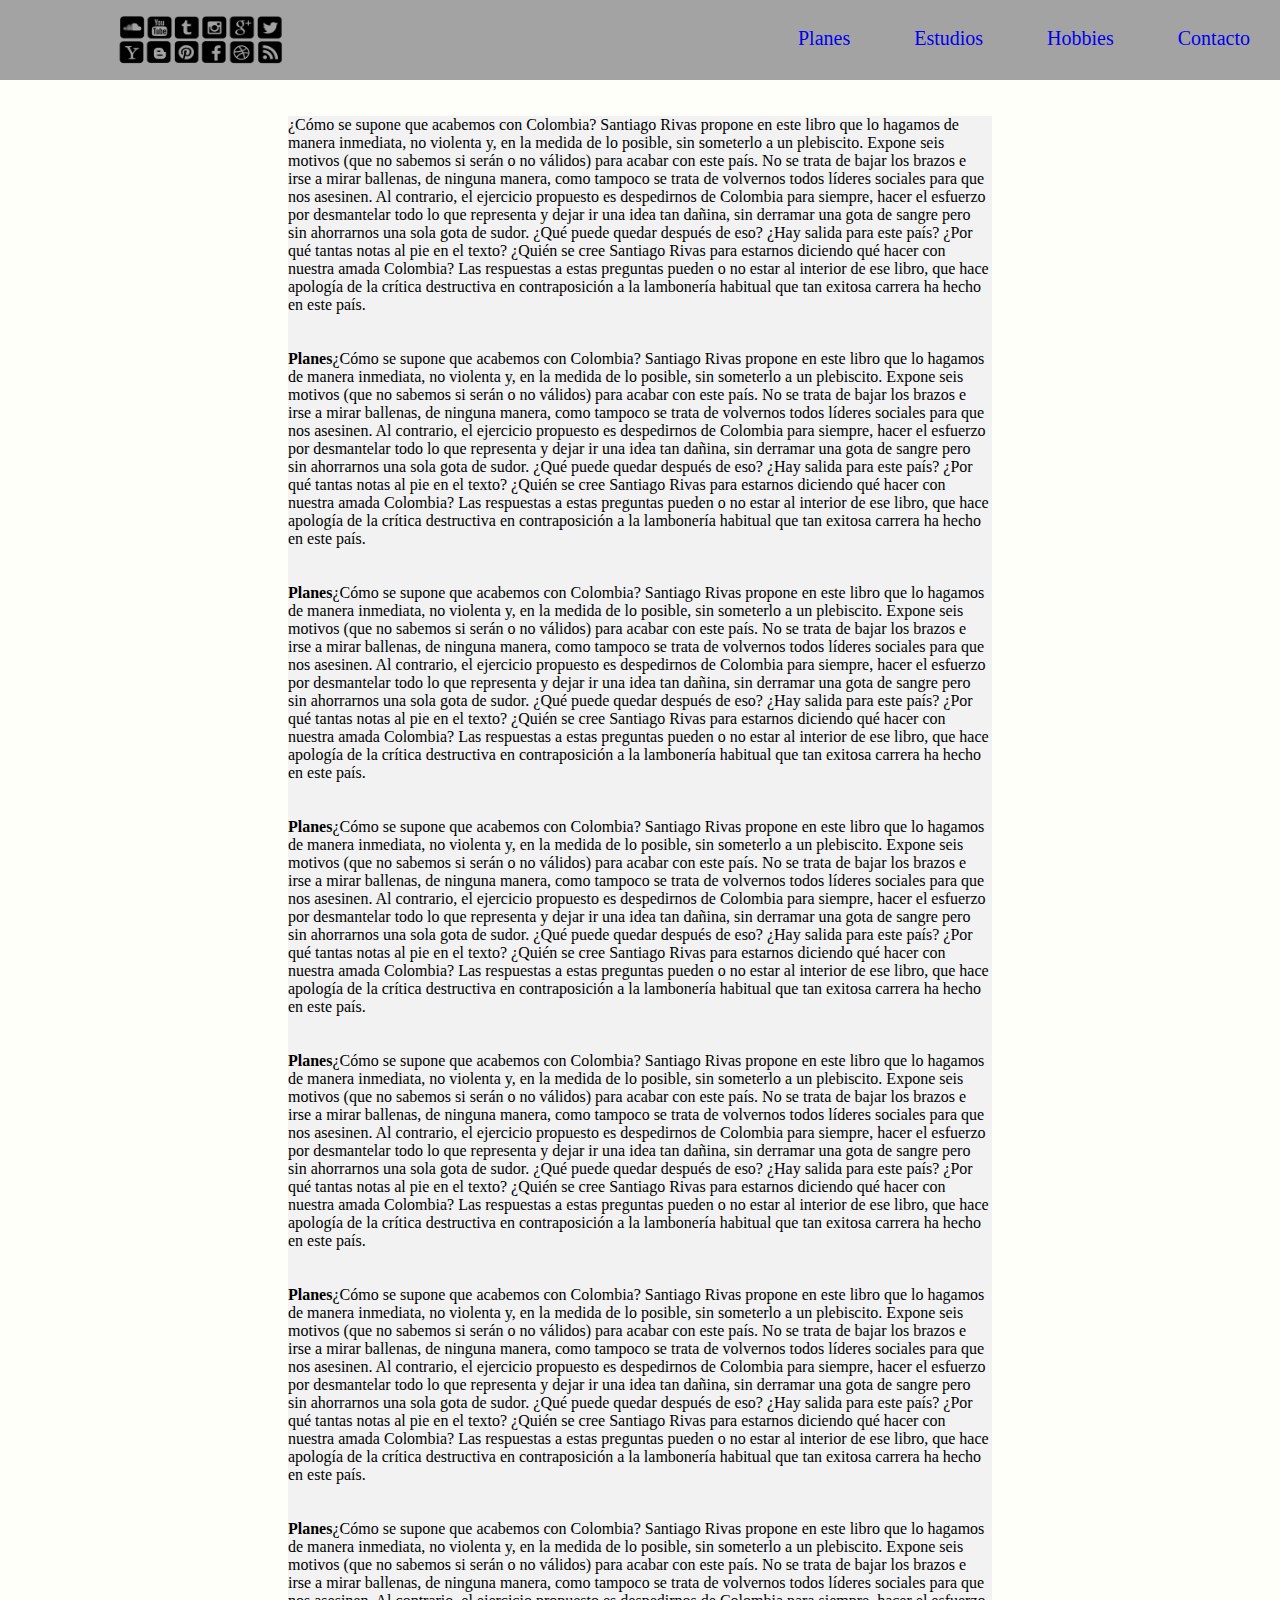
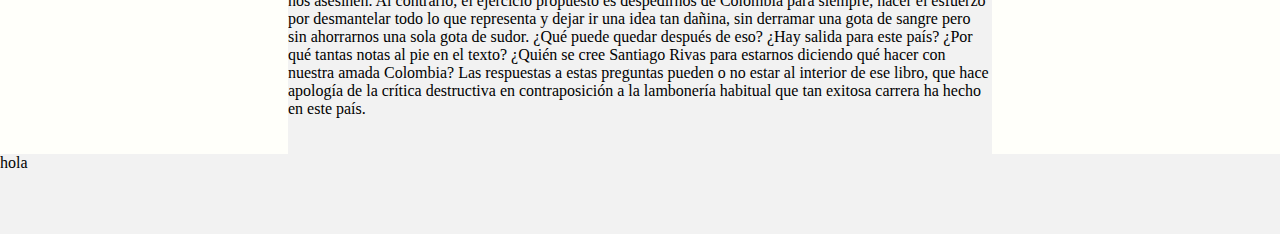
==== html/index2.html @ 4455037f "login" ====
<!DOCTYPE html>
<html>
  <head>
    <title>Mi Home</title>
    <meta charset="Utf-8">
    <meta name="Home" description="esta pagina trata de los estylos">
    <link rel="stylesheet" href="../css/stylo3.css">
  </head>
  <body>
    <header class="header">
      <div class="nav">
        <img src="../img/redes.png">
      <nav>
        <a href="../html/index.html">Planes</a>
        <a href="../html/index2.html">Estudios</a>
        <a href="../html/index3.html">Hobbies</a>
        <a href="../html/index4.html">Contacto</a>
      </nav>
      </div>
    </header>
    <div class="contenido">
      <article>
        <center><strong><Contacto></Contacto></strong></center>
        <p>¿Cómo se supone que acabemos con Colombia? Santiago Rivas propone
          en este libro que lo hagamos de manera inmediata, no violenta y, en la medida de lo posible,
           sin someterlo a un plebiscito. Expone seis motivos (que no sabemos si serán o no válidos)
            para acabar con este país. No se trata de bajar los brazos e irse a mirar ballenas, de ninguna
            manera, como tampoco se trata de volvernos todos líderes sociales para que nos asesinen.
             Al contrario, el ejercicio propuesto es despedirnos de Colombia para siempre, hacer el
             esfuerzo por desmantelar todo lo que representa y dejar ir una idea tan dañina, sin derramar
              una gota de sangre pero sin ahorrarnos una sola gota de sudor.
        ¿Qué puede quedar después de eso? ¿Hay salida para este país? ¿Por qué tantas notas al pie en el texto?
         ¿Quién se cree Santiago Rivas para estarnos diciendo qué hacer con nuestra amada Colombia? Las respuestas
          a estas preguntas pueden o no estar al interior de ese libro, que hace apología de la crítica destructiva
          en contraposición a la lambonería habitual que tan exitosa carrera ha hecho en este país.</p>
      </article><br>
      <br>

      <article>
        <p><strong>Planes</strong>¿Cómo se supone que acabemos con Colombia? Santiago Rivas propone
          en este libro que lo hagamos de manera inmediata, no violenta y, en la medida de lo posible,
           sin someterlo a un plebiscito. Expone seis motivos (que no sabemos si serán o no válidos)
            para acabar con este país. No se trata de bajar los brazos e irse a mirar ballenas, de ninguna
            manera, como tampoco se trata de volvernos todos líderes sociales para que nos asesinen.
             Al contrario, el ejercicio propuesto es despedirnos de Colombia para siempre, hacer el
             esfuerzo por desmantelar todo lo que representa y dejar ir una idea tan dañina, sin derramar
              una gota de sangre pero sin ahorrarnos una sola gota de sudor.
        ¿Qué puede quedar después de eso? ¿Hay salida para este país? ¿Por qué tantas notas al pie en el texto?
         ¿Quién se cree Santiago Rivas para estarnos diciendo qué hacer con nuestra amada Colombia? Las respuestas
          a estas preguntas pueden o no estar al interior de ese libro, que hace apología de la crítica destructiva
          en contraposición a la lambonería habitual que tan exitosa carrera ha hecho en este país.</p>
        </article><br>
        <br>

      <article>
        <p><strong>Planes</strong>¿Cómo se supone que acabemos con Colombia? Santiago Rivas propone
          en este libro que lo hagamos de manera inmediata, no violenta y, en la medida de lo posible,
           sin someterlo a un plebiscito. Expone seis motivos (que no sabemos si serán o no válidos)
            para acabar con este país. No se trata de bajar los brazos e irse a mirar ballenas, de ninguna
            manera, como tampoco se trata de volvernos todos líderes sociales para que nos asesinen.
             Al contrario, el ejercicio propuesto es despedirnos de Colombia para siempre, hacer el
             esfuerzo por desmantelar todo lo que representa y dejar ir una idea tan dañina, sin derramar
              una gota de sangre pero sin ahorrarnos una sola gota de sudor.
        ¿Qué puede quedar después de eso? ¿Hay salida para este país? ¿Por qué tantas notas al pie en el texto?
         ¿Quién se cree Santiago Rivas para estarnos diciendo qué hacer con nuestra amada Colombia? Las respuestas
          a estas preguntas pueden o no estar al interior de ese libro, que hace apología de la crítica destructiva
          en contraposición a la lambonería habitual que tan exitosa carrera ha hecho en este país.</p>
        </article><br>
        <br>

      <article>
        <p><strong>Planes</strong>¿Cómo se supone que acabemos con Colombia? Santiago Rivas propone
          en este libro que lo hagamos de manera inmediata, no violenta y, en la medida de lo posible,
           sin someterlo a un plebiscito. Expone seis motivos (que no sabemos si serán o no válidos)
            para acabar con este país. No se trata de bajar los brazos e irse a mirar ballenas, de ninguna
            manera, como tampoco se trata de volvernos todos líderes sociales para que nos asesinen.
             Al contrario, el ejercicio propuesto es despedirnos de Colombia para siempre, hacer el
             esfuerzo por desmantelar todo lo que representa y dejar ir una idea tan dañina, sin derramar
              una gota de sangre pero sin ahorrarnos una sola gota de sudor.
        ¿Qué puede quedar después de eso? ¿Hay salida para este país? ¿Por qué tantas notas al pie en el texto?
         ¿Quién se cree Santiago Rivas para estarnos diciendo qué hacer con nuestra amada Colombia? Las respuestas
          a estas preguntas pueden o no estar al interior de ese libro, que hace apología de la crítica destructiva
          en contraposición a la lambonería habitual que tan exitosa carrera ha hecho en este país.</p>
        </article><br>
        <br>

      <article>
        <p><strong>Planes</strong>¿Cómo se supone que acabemos con Colombia? Santiago Rivas propone
          en este libro que lo hagamos de manera inmediata, no violenta y, en la medida de lo posible,
           sin someterlo a un plebiscito. Expone seis motivos (que no sabemos si serán o no válidos)
            para acabar con este país. No se trata de bajar los brazos e irse a mirar ballenas, de ninguna
            manera, como tampoco se trata de volvernos todos líderes sociales para que nos asesinen.
             Al contrario, el ejercicio propuesto es despedirnos de Colombia para siempre, hacer el
             esfuerzo por desmantelar todo lo que representa y dejar ir una idea tan dañina, sin derramar
              una gota de sangre pero sin ahorrarnos una sola gota de sudor.
        ¿Qué puede quedar después de eso? ¿Hay salida para este país? ¿Por qué tantas notas al pie en el texto?
         ¿Quién se cree Santiago Rivas para estarnos diciendo qué hacer con nuestra amada Colombia? Las respuestas
          a estas preguntas pueden o no estar al interior de ese libro, que hace apología de la crítica destructiva
          en contraposición a la lambonería habitual que tan exitosa carrera ha hecho en este país.</p>
        </article><br>
        <br>

      <article>
        <p><strong>Planes</strong>¿Cómo se supone que acabemos con Colombia? Santiago Rivas propone
          en este libro que lo hagamos de manera inmediata, no violenta y, en la medida de lo posible,
           sin someterlo a un plebiscito. Expone seis motivos (que no sabemos si serán o no válidos)
            para acabar con este país. No se trata de bajar los brazos e irse a mirar ballenas, de ninguna
            manera, como tampoco se trata de volvernos todos líderes sociales para que nos asesinen.
             Al contrario, el ejercicio propuesto es despedirnos de Colombia para siempre, hacer el
             esfuerzo por desmantelar todo lo que representa y dejar ir una idea tan dañina, sin derramar
              una gota de sangre pero sin ahorrarnos una sola gota de sudor.
        ¿Qué puede quedar después de eso? ¿Hay salida para este país? ¿Por qué tantas notas al pie en el texto?
         ¿Quién se cree Santiago Rivas para estarnos diciendo qué hacer con nuestra amada Colombia? Las respuestas
          a estas preguntas pueden o no estar al interior de ese libro, que hace apología de la crítica destructiva
          en contraposición a la lambonería habitual que tan exitosa carrera ha hecho en este país.</p>
        </article><br>
        <br>

      <article>
        <p><strong>Planes</strong>¿Cómo se supone que acabemos con Colombia? Santiago Rivas propone
          en este libro que lo hagamos de manera inmediata, no violenta y, en la medida de lo posible,
           sin someterlo a un plebiscito. Expone seis motivos (que no sabemos si serán o no válidos)
            para acabar con este país. No se trata de bajar los brazos e irse a mirar ballenas, de ninguna
            manera, como tampoco se trata de volvernos todos líderes sociales para que nos asesinen.
             Al contrario, el ejercicio propuesto es despedirnos de Colombia para siempre, hacer el
             esfuerzo por desmantelar todo lo que representa y dejar ir una idea tan dañina, sin derramar
              una gota de sangre pero sin ahorrarnos una sola gota de sudor.
        ¿Qué puede quedar después de eso? ¿Hay salida para este país? ¿Por qué tantas notas al pie en el texto?
         ¿Quién se cree Santiago Rivas para estarnos diciendo qué hacer con nuestra amada Colombia? Las respuestas
          a estas preguntas pueden o no estar al interior de ese libro, que hace apología de la crítica destructiva
          en contraposición a la lambonería habitual que tan exitosa carrera ha hecho en este país.</p>
        </article><br>
        <br>
    </div>
    <footer>
      hola
    </footer>
  </body>
</html>
---- css/stylo3.css ----
*{
  margin: 0px;
  padding: 0px;
}

body{
  background: #fffffa;
}

.header{
  width: 100%;
  height:80px;
  background: #A3A3A3;
  overflow: hidden;
}

.contenido{
  width: 55%;
  background: #f2f2f2;
  overflow: hidden;
  margin: auto;
  margin-top: 36px;
}

img{
  margin-left: 90px;
  margin-top: -15px;
  width: 219px;
  height: 113px;
}

.header nav{
  float: right;
  line-height: 50px;
  margin-top: 15px;
}

.header nav a {
  display: inline-block;
  text-decoration: none;
  padding: 5px 30px;
  line-height: normal;
  font-size: 20px;
}

header nav a:hover{
  background: #4290c4;
  border-radius: 5px;
}

footer{
  width: 100%;
  height: 80px;
  background: #f2f2f2;
}
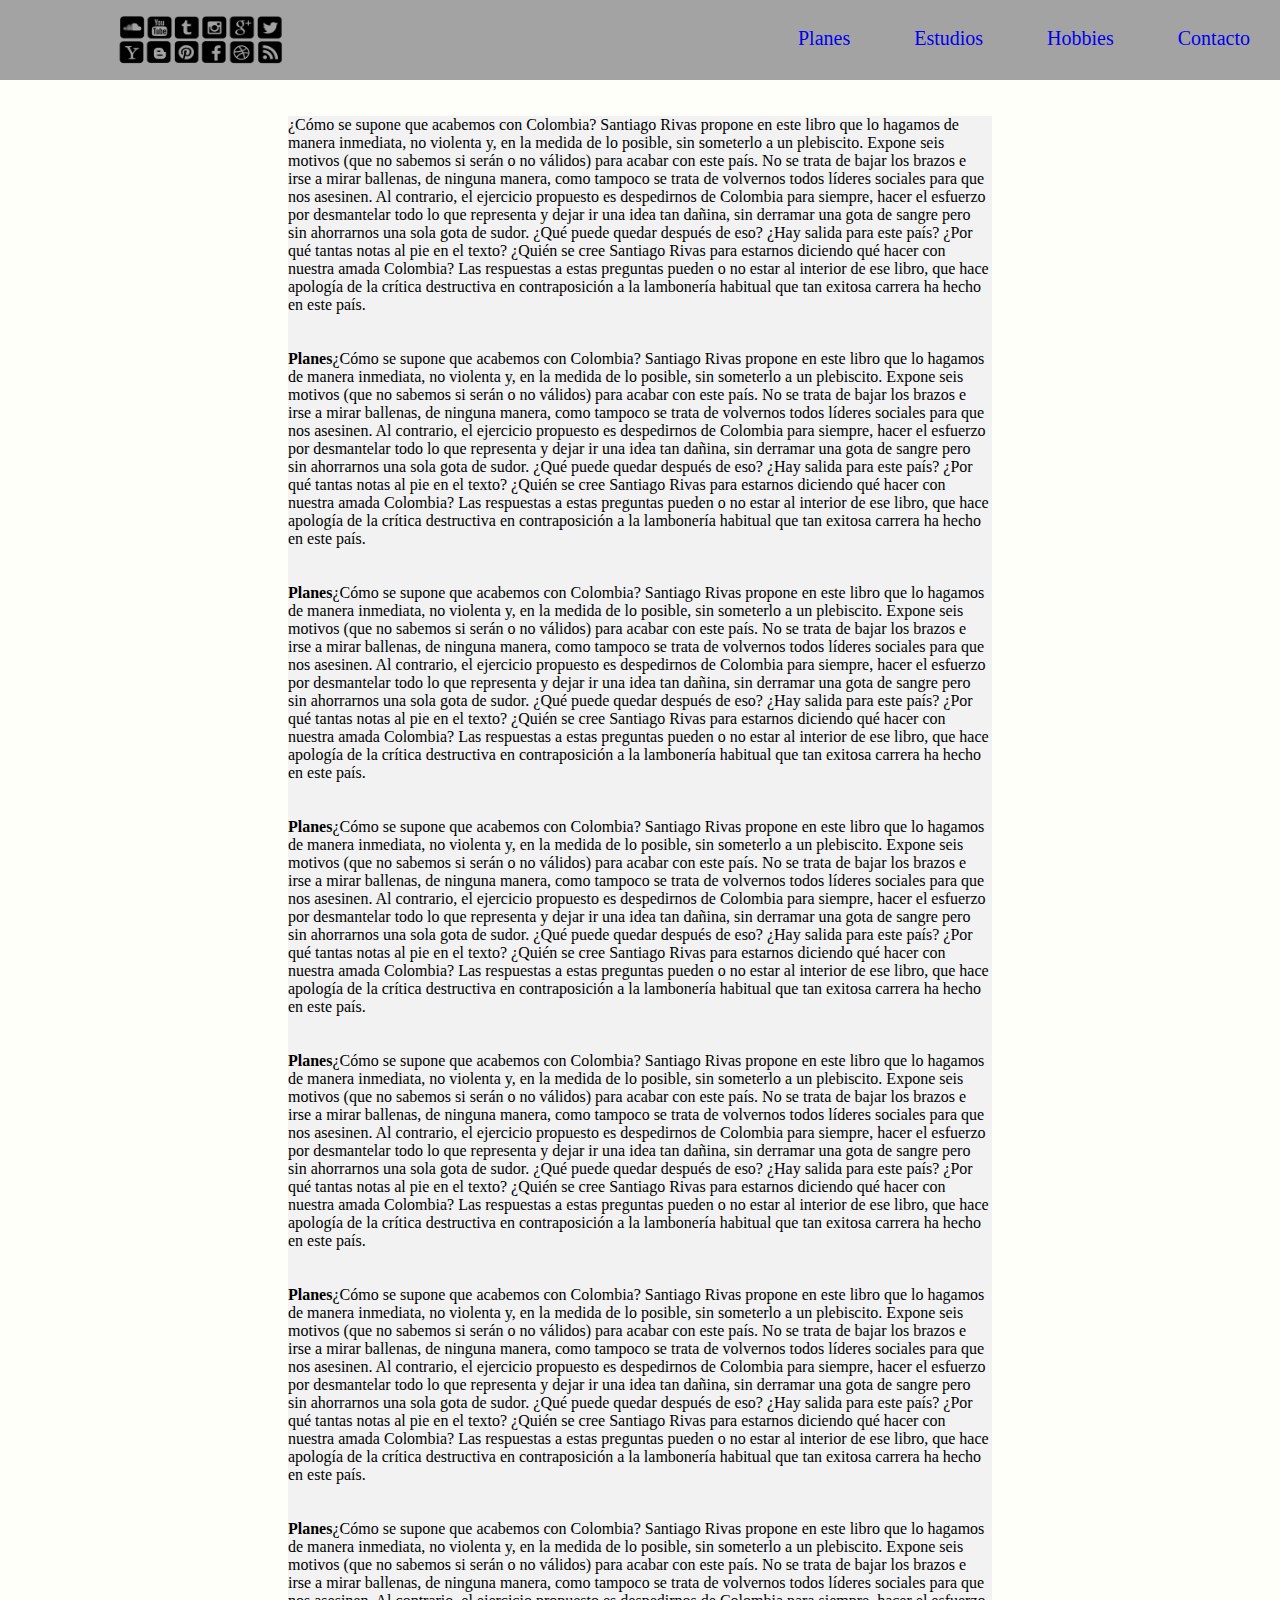
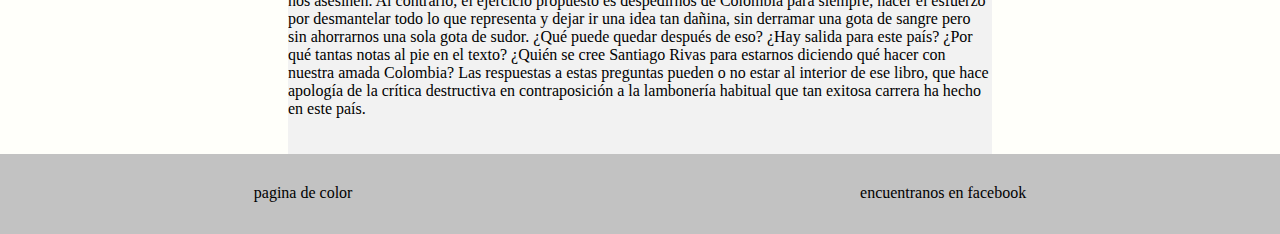
==== commit e23a9a11: "contenido mas footer" ====
--- a/html/index2.html
+++ b/html/index2.html
@@ -133,7 +133,10 @@
         <br>
     </div>
     <footer>
-      hola
+        <div class="nota-f1">
+          <p class="p-footer">pagina de color</p>
+          <p class="p-footer">encuentranos en facebook</p>
+        </div>
     </footer>
   </body>
 </html>
--- a/css/stylo3.css
+++ b/css/stylo3.css
@@ -47,9 +47,19 @@
   background: #4290c4;
   border-radius: 5px;
 }
-
 footer{
   width: 100%;
   height: 80px;
-  background: #f2f2f2;
+  background: #c2c2c2;
+
 }
+
+.nota-f1{
+  display: flex;
+  justify-content: space-around;
+
+}
+
+.p-footer{
+  margin-top: 30px;
+}
